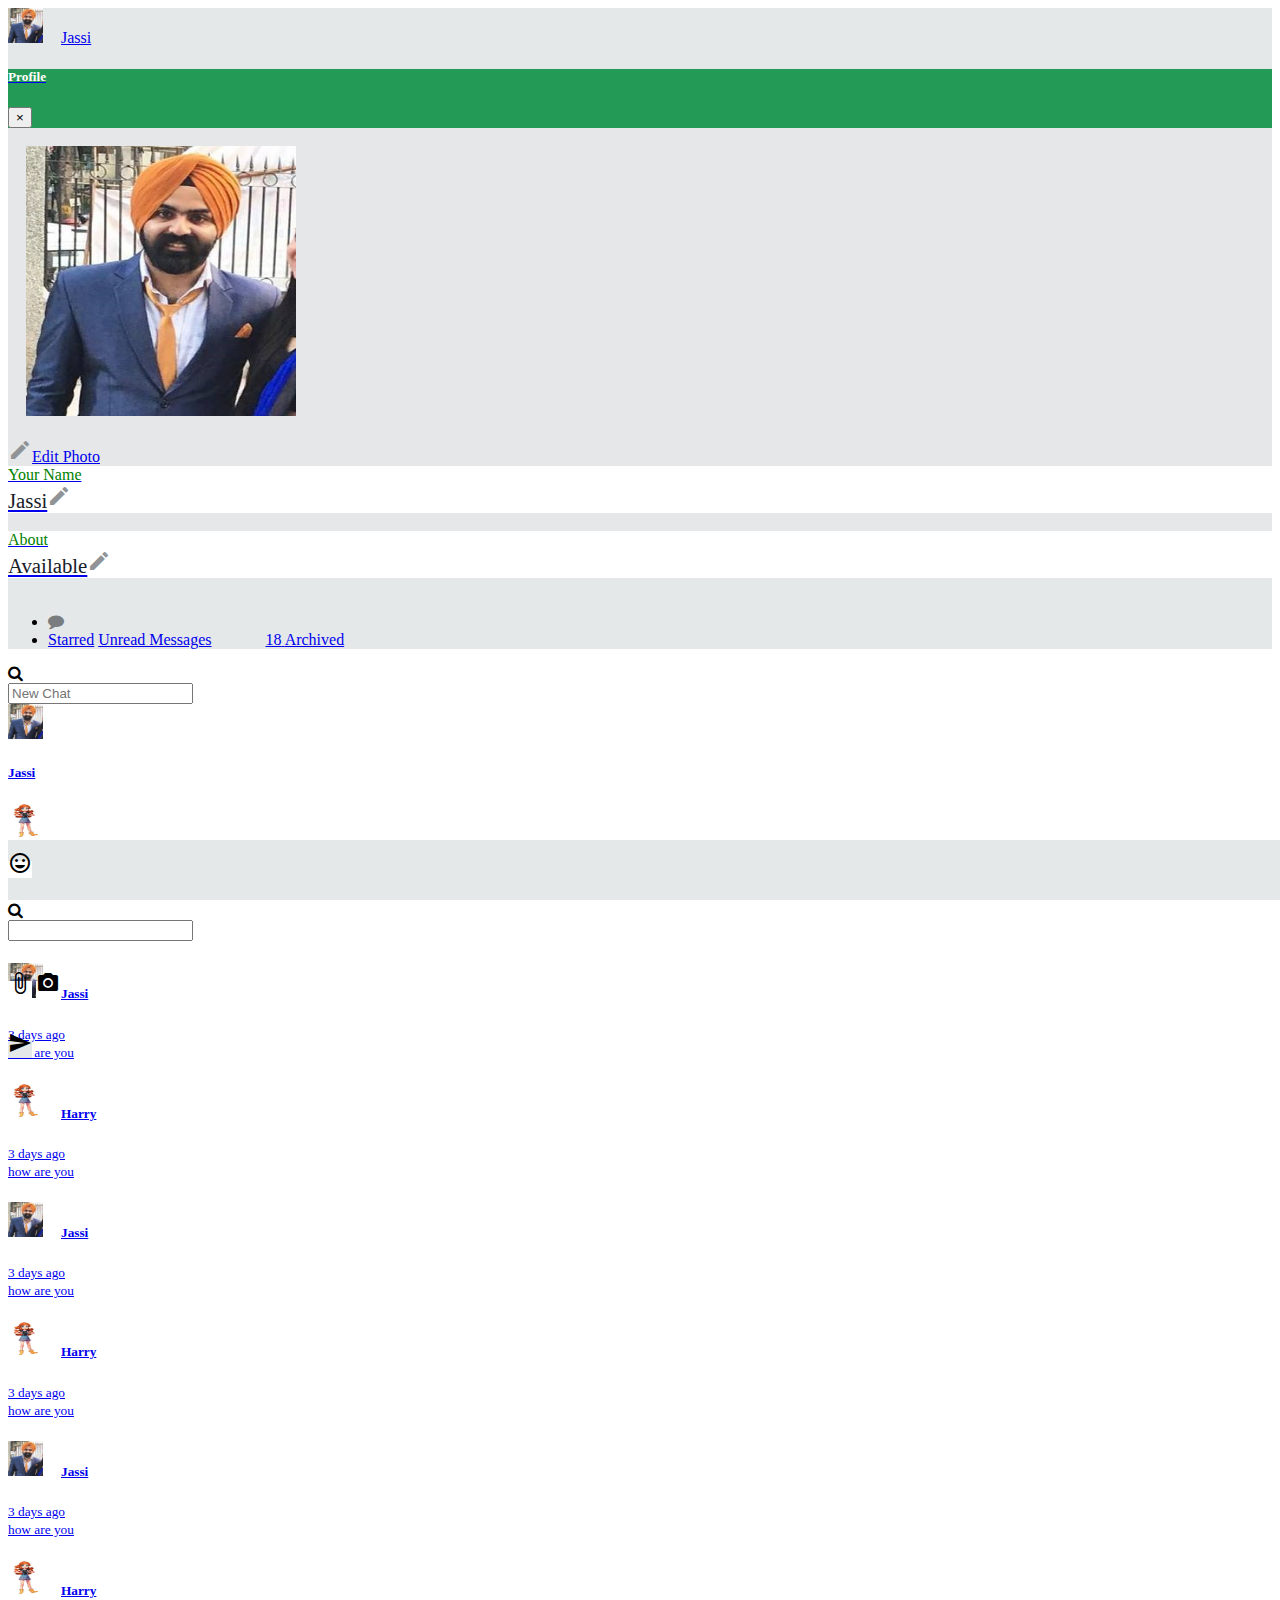
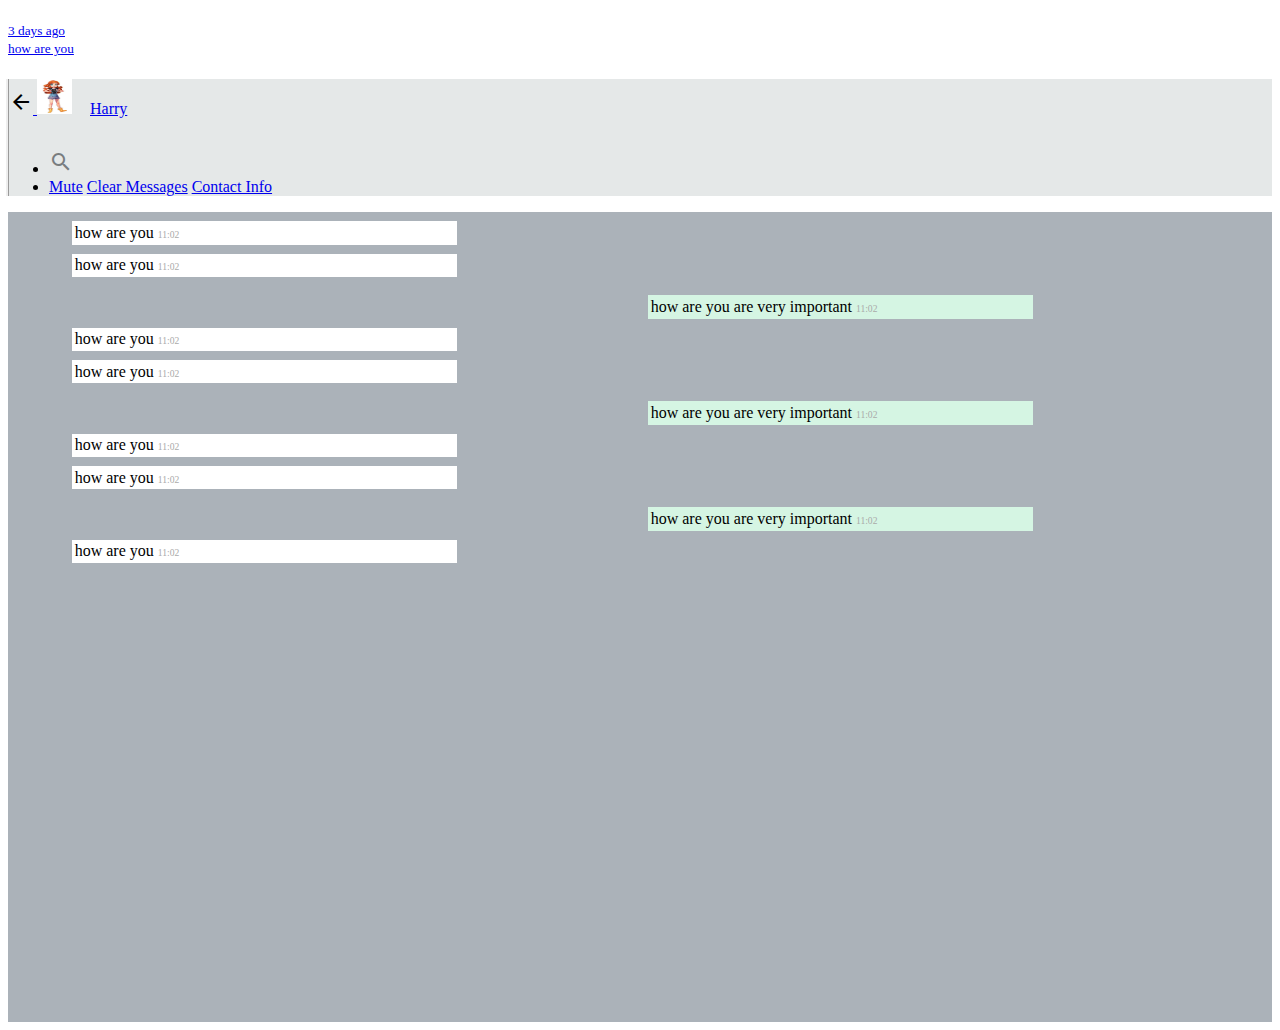
==== harry.html @ 864ee84d "Final" ====
<!DOCTYPE html>
<html>
<head>
	<meta name="viewport" content="width=device-width, initial-scale=1.0, user-scalable=no">
	<title>WhatsApp</title>
	<link rel="stylesheet" href="index.css">
	<link rel="stylesheet" href="https://stackpath.bootstrapcdn.com/bootstrap/4.1.0/css/bootstrap.min.css" integrity="sha384-9gVQ4dYFwwWSjIDZnLEWnxCjeSWFphJiwGPXr1jddIhOegiu1FwO5qRGvFXOdJZ4" crossorigin="anonymous">
	<link rel="stylesheet" href="https://cdnjs.cloudflare.com/ajax/libs/font-awesome/4.7.0/css/font-awesome.min.css">
	<link href="https://fonts.googleapis.com/icon?family=Material+Icons" rel="stylesheet">

</head>
<body>

	<div class="container-fluid">
		<div class="row">
			<div class="col-lg-3 nopadding d-none d-lg-block">
				<nav class="navbar">
					<a class="navbar-brand " href="#">
						<img src="Profile_picture.jpg" class="profile_image rounded-circle" alt="" data-toggle="modal" data-target="#exampleModal">Jassi
						<!-- Modal -->
						<div class="modal fade" id="exampleModal" tabindex="-1" role="dialog" aria-labelledby="exampleModalLabel" aria-hidden="true">
							<div class="modal-dialog" role="document">
								<div class="modal-content" style="background-color: #E5E7E9">
									<div class="modal-header" style="background-color: #239B56 ">
										<h5 class="modal-title" id="exampleModalLabel" style="color: #FFFFFF ">Profile</h5>
										<button type="button" class="close" data-dismiss="modal" aria-label="Close">
											<span aria-hidden="true">&times;</span>
										</button>
									</div>
									<div class=" container d-flex justify-content-center"><img src="Profile_picture.jpg" class="profile_image_modal rounded-circle" alt=""></div>
									<div class=" d-flex justify-content-center" style="font-size: 16px"><i class="material-icons" style="color:#909497">mode_edit</i>Edit Photo</div>
									<div class="modal-body edit_profile">
										<div class="modal_body1">Your Name</div>
										<div class="modal_body2">Jassi<i class="material-icons d-flex justify-content-end" style="color:#909497">mode_edit</i></div>
									</div>
									<div class="modal-body edit_profile">
										<div class="modal_body1">About</div>
										<div class="modal_body2">Available<i class="material-icons d-flex justify-content-end" style="color:#909497">mode_edit</i></div>
									</div>
									
								</div>
							</div>
						</div>

						<ul class="nav">
							<li class="nav-item">
								<a href="#"><i class="fa fa-comment" data-toggle="collapse" href="#multiCollapseExample1" role="button" aria-expanded="false" aria-controls="multiCollapseExample1" aria-hidden="true" style="margin-top: 1.8vh;color: #797D7F  "></i>
								</a> 
							</li>
							<li class="nav-item dropdown">
								<a class="nav-link dropdown-toggle" style="color: #797D7F  " href="#" id="navbarDropdownMenuLink" data-toggle="dropdown" aria-haspopup="true" aria-expanded="false">
								</a>
								<div class="dropdown-menu dropdown-menu-right" aria-labelledby="navbarDropdownMenuLink">
									<a class="dropdown-item" href="#">Starred</a>
									<a class="dropdown-item" href="unread.html">Unread Messages<span class="badge badge-dark" style="margin-left: 6vh">18</span>     </a>
									<a class="dropdown-item" href="#">Archived</a>
								</div>
							</li>
						</ul>
					</a>
				</nav>
				
				
				<div class="collapse multi-collapse" id="multiCollapseExample1">
					<div class="input-group mb-3" style="top: 1.2vh">
						<div class="input-group-prepend">
							<span class="input-group-text" id="basic-addon1" style="background-color: #ffffff"><a class="fa fa-search"></a></span>
						</div>
						<input type="text" class="form-control" placeholder="New Chat" aria-label="Username" aria-describedby="basic-addon1">
					</div>
					<div class="card card-body">

						<div class="list-group">
							<a href="chat.html" class="list-group-item list-group-item-action flex-column align-items-start active">
								<div class="d-flex w-100 justify-content-start">
									<img src="Profile_picture.jpg" class="profile_image rounded-circle" alt="">
									<h5 class="mb-1">Jassi</h5>
								</div>
							</a>
							<a href="index1.html" class="list-group-item list-group-item-action flex-column align-items-start">
								<div class="d-flex w-100 justify-content-start">
									<img src="harry.jpg" class="profile_image rounded-circle" alt="">
									<h5 class="mb-1">Harry<bc/h5>
									</div>
								</a>
							</div>
						</div>
					</div>
					

					<div class="input-group mb-3" style="top: 1.2vh">
						<div class="input-group-prepend">
							<span class="input-group-text" id="basic-addon1" style="background-color: #ffffff"><a class="fa fa-search"></a></span>
						</div>
						<input type="text" class="form-control" placeholder="Search..." aria-label="Username" aria-describedby="basic-addon1">
					</div>
					<div class="list-group" id="scroll">
						<!-- <a href="#" class="list-group-item chat-row"><img src="Profile_picture.jpg" class="profile_image rounded-circle" alt=""></a> -->
						<a href="jassi.html" class="list-group-item list-group-item-action flex-column align-items-start active">
							<div class="d-flex w-100 justify-content-between">
								<h5 class="mb-1"><img src="Profile_picture.jpg" class="profile_image rounded-circle" alt="">Jassi</h5>
								<small>3 days ago</small>
							</div>
							<small>how are you</small>
						</a>
						<a href="harry.html" class="list-group-item list-group-item-action flex-column align-items-start">
							<div class="d-flex w-100 justify-content-between">
								<h5 class="mb-1"><img src="harry.jpg" class="profile_image rounded-circle" alt="">Harry</h5>
								<small>3 days ago</small>
							</div>
							<small>how are you</small>
						</a>
						<a href="jassi.html" class="list-group-item list-group-item-action flex-column align-items-start">
							<div class="d-flex w-100 justify-content-between">
								<h5 class="mb-1"><img src="Profile_picture.jpg" class="profile_image rounded-circle" alt="">Jassi</h5>
								<small>3 days ago</small>
							</div>
							<small>how are you</small>
						</a>
						<a href="harry.html" class="list-group-item list-group-item-action flex-column align-items-start">
							<div class="d-flex w-100 justify-content-between">
								<h5 class="mb-1"><img src="harry.jpg" class="profile_image rounded-circle" alt="">Harry</h5>
								<small>3 days ago</small>
							</div>
							<small>how are you</small>
						</a>
						<a href="jassi.html" class="list-group-item list-group-item-action flex-column align-items-start">
							<div class="d-flex w-100 justify-content-between">
								<h5 class="mb-1"><img src="Profile_picture.jpg" class="profile_image rounded-circle" alt="">Jassi</h5>
								<small>3 days ago</small>
							</div>
							<small>how are you</small>
						</a>
						<a href="harry.html" class="list-group-item list-group-item-action flex-column align-items-start">
							<div class="d-flex w-100 justify-content-between">
								<h5 class="mb-1"><img src="harry.jpg" class="profile_image rounded-circle" alt="">Harry</h5>
								<small>3 days ago</small>
							</div>
							<small>how are you</small>
						</a>
						<a href="jassi.html" class="list-group-item list-group-item-action flex-column align-items-start">
							<div class="d-flex w-100 justify-content-between">
								<h5 class="mb-1"><img src="Profile_picture.jpg" class="profile_image rounded-circle" alt="">Jassi</h5>
								<small>3 days ago</small>
							</div>
							<small>how are you</small>
						</a>
						<a href="harry.html" class="list-group-item list-group-item-action flex-column align-items-start">
							<div class="d-flex w-100 justify-content-between">
								<h5 class="mb-1"><img src="harry.jpg" class="profile_image rounded-circle" alt="">Harry</h5>
								<small>3 days ago</small>
							</div>
							<small>how are you</small>
						</a>
					</div>	
				</div>		
				<div class="col-lg-9 nopadding">
					
					<nav class="navbar"  style="border-left: ridge;margin-left: -2px;">
						<a class="navbar-brand " href="#">
							<button class="back" onclick="window.location.href='index.html'"><i class="material-icons">arrow_back</i></button>

							<img src="harry.jpg" class="profile_image rounded-circle" alt="">Harry
							
							<ul class="nav">
								<li class="nav-item">
									<a href="#"><i class="material-icons" style="margin-top: 1.8vh;color: #797D7F ">search</i>
									</a> 
								</li>
								<li class="nav-item dropdown">
									<a class="nav-link dropdown-toggle" style="color: #797D7F  " href="#" id="navbarDropdownMenuLink" data-toggle="dropdown" aria-haspopup="true" aria-expanded="false">
									</a>
									<div class="dropdown-menu dropdown-menu-right" aria-labelledby="navbarDropdownMenuLink">
										<a class="dropdown-item" href="#">Mute</a>
										<a class="dropdown-item" href="#">Clear Messages</a>
										<a class="dropdown-item" href="#">Contact Info</a>
									</div>
								</li>
							</ul>
						</a>
					</nav>
					<div id="chat_window">
						<div class="chat_row rounded">how are you
							<span class="time d-flex justify-content-end">11:02</span>
						</div>	
						<div class="chat_row rounded">how are you
							<span class="time d-flex justify-content-end">11:02</span>
						</div>
						<div class="chat_row1 rounded">how are you are very important
							<span class="time d-flex justify-content-end">11:02</span>
						</div>
						<div class="chat_row rounded">how are you
							<span class="time d-flex justify-content-end">11:02</span>
						</div>	
						<div class="chat_row rounded">how are you
							<span class="time d-flex justify-content-end">11:02</span>
						</div>
						<div class="chat_row1 rounded">how are you are very important
							<span class="time d-flex justify-content-end">11:02</span>
						</div>
						<div class="chat_row rounded">how are you
							<span class="time d-flex justify-content-end">11:02</span>
						</div>	
						<div class="chat_row rounded">how are you
							<span class="time d-flex justify-content-end">11:02</span>
						</div>
						<div class="chat_row1 rounded">how are you are very important
							<span class="time d-flex justify-content-end">11:02</span>
						</div>
						<div class="chat_row rounded">how are you
							<span class="time d-flex justify-content-end">11:02</span>
						</div>
					</div>
					
					<footer class="footer">
						<div class="input-group mb-3" style="top: 1vh;width: 97%;left: 1.5vh">
							<div class="input-group-prepend">
								<span class="input-group-text" id="basic-addon1" style="background-color: #ffffff"><i class="material-icons">tag_faces</i></span>
								
							</div>
							<input type="text" class="form-control" aria-label="Amount (to the nearest dollar)">
							<div class="input-group-append">
								<span class="input-group-text" id="basic-addon1" style="background-color: #ffffff"><i class="material-icons">attach_file</i></span>
								<span class="input-group-text" id="basic-addon1" style="background-color: #ffffff"><i class="material-icons">photo_camera</i></span>
							</div>
							<span class="input-group-text" id="basic-addon1" style="background-color: #E5E8E8;border: none"><i class="material-icons">send</i></span>
						</div>
					</footer>
					
				</div>



			</div>
		</div>
		<script src="https://code.jquery.com/jquery-3.3.1.slim.min.js" integrity="sha384-q8i/X+965DzO0rT7abK41JStQIAqVgRVzpbzo5smXKp4YfRvH+8abtTE1Pi6jizo" crossorigin="anonymous"></script>
		<script src="https://cdnjs.cloudflare.com/ajax/libs/popper.js/1.14.0/umd/popper.min.js" integrity="sha384-cs/chFZiN24E4KMATLdqdvsezGxaGsi4hLGOzlXwp5UZB1LY//20VyM2taTB4QvJ" crossorigin="anonymous"></script>
		<script src="https://stackpath.bootstrapcdn.com/bootstrap/4.1.0/js/bootstrap.min.js" integrity="sha384-uefMccjFJAIv6A+rW+L4AHf99KvxDjWSu1z9VI8SKNVmz4sk7buKt/6v9KI65qnm" crossorigin="anonymous"></script>

		<script>

			$('#multiCollapseExample1').on('shown.bs.collapse', function () {
				document.getElementById("w_image").style.height = "140vh";
				document.getElementById("scroll").style.height = "87vh";
			})

			$('#multiCollapseExample1').on('hidden.bs.collapse', function () {
				document.getElementById("w_image").style.height = "100vh";
				document.getElementById("scroll").style.height = "82vh";
			})

		</script>
	</body>
	</html>
---- index.css ----
/*  .body{
	overflow-x: hidden;
} */
.profile_image{
	height: 35px;
	width: 35px;
	margin-right: 2vh;
}
.profile_image_modal{
	height: 30vh;
	width: 30vh;
	margin-right: 2vh;
	margin: 2vh
}

.edit_profile{
	border: thin;
	background-color: #ffffff;
	border-color: #17202A;
	margin-bottom: 2vh
}
.modal_body1{
	font-size: 1rem;
	color: green;
}
.modal_body2{
	font-size: 1.3rem;
	color: #17202A ;
	font-weight: 300;
}
.navbar{
	background-color: #E5E8E8;
}
.nopadding {
   padding: 0 !important;
   margin: 0 !important;
}
.chat-row{
	height: 15vh;
}
#scroll{
	height: 82vh;
	overflow-y: scroll;
}
::-webkit-scrollbar {
    width: 3px;
}

/* Handle */
::-webkit-scrollbar-thumb {
    background: #888; 
}

/* Handle on hover */
::-webkit-scrollbar-thumb:hover {
    background: #555; 
}

.chat_row{
	background-color: #ffffff;
	width: 30%;
	margin-top: 1vh;
	margin-left: 5vw;
	padding: 0.3vh;
}
.chat_row1{
	background-color: #D5F5E3  ;
	width: 30%;
	margin-top: 2vh;
	margin-left: 50vw;
	padding: 0.3vh;
	margin-bottom: 1vh;
}
.time{
    color: #aaa;
    font-size: 0.6rem;
}
#chat_window{
	background-color: #ABB2B9  ;
	height: 90vh;
	overflow-y: scroll;
}
.footer {
  position: absolute;
  bottom: 0;
  width: 100%;
  height: 60px;
  line-height: 60px;
  background-color:#E5E8E8; 
  }
  
#w_image{height: 100vh; width: 100vw}

button:focus {
    outline: 0 !important;
}

.back{
	border: none; 
	background-color:#E5E8E8;
	padding: 0;
	cursor: pointer;
}
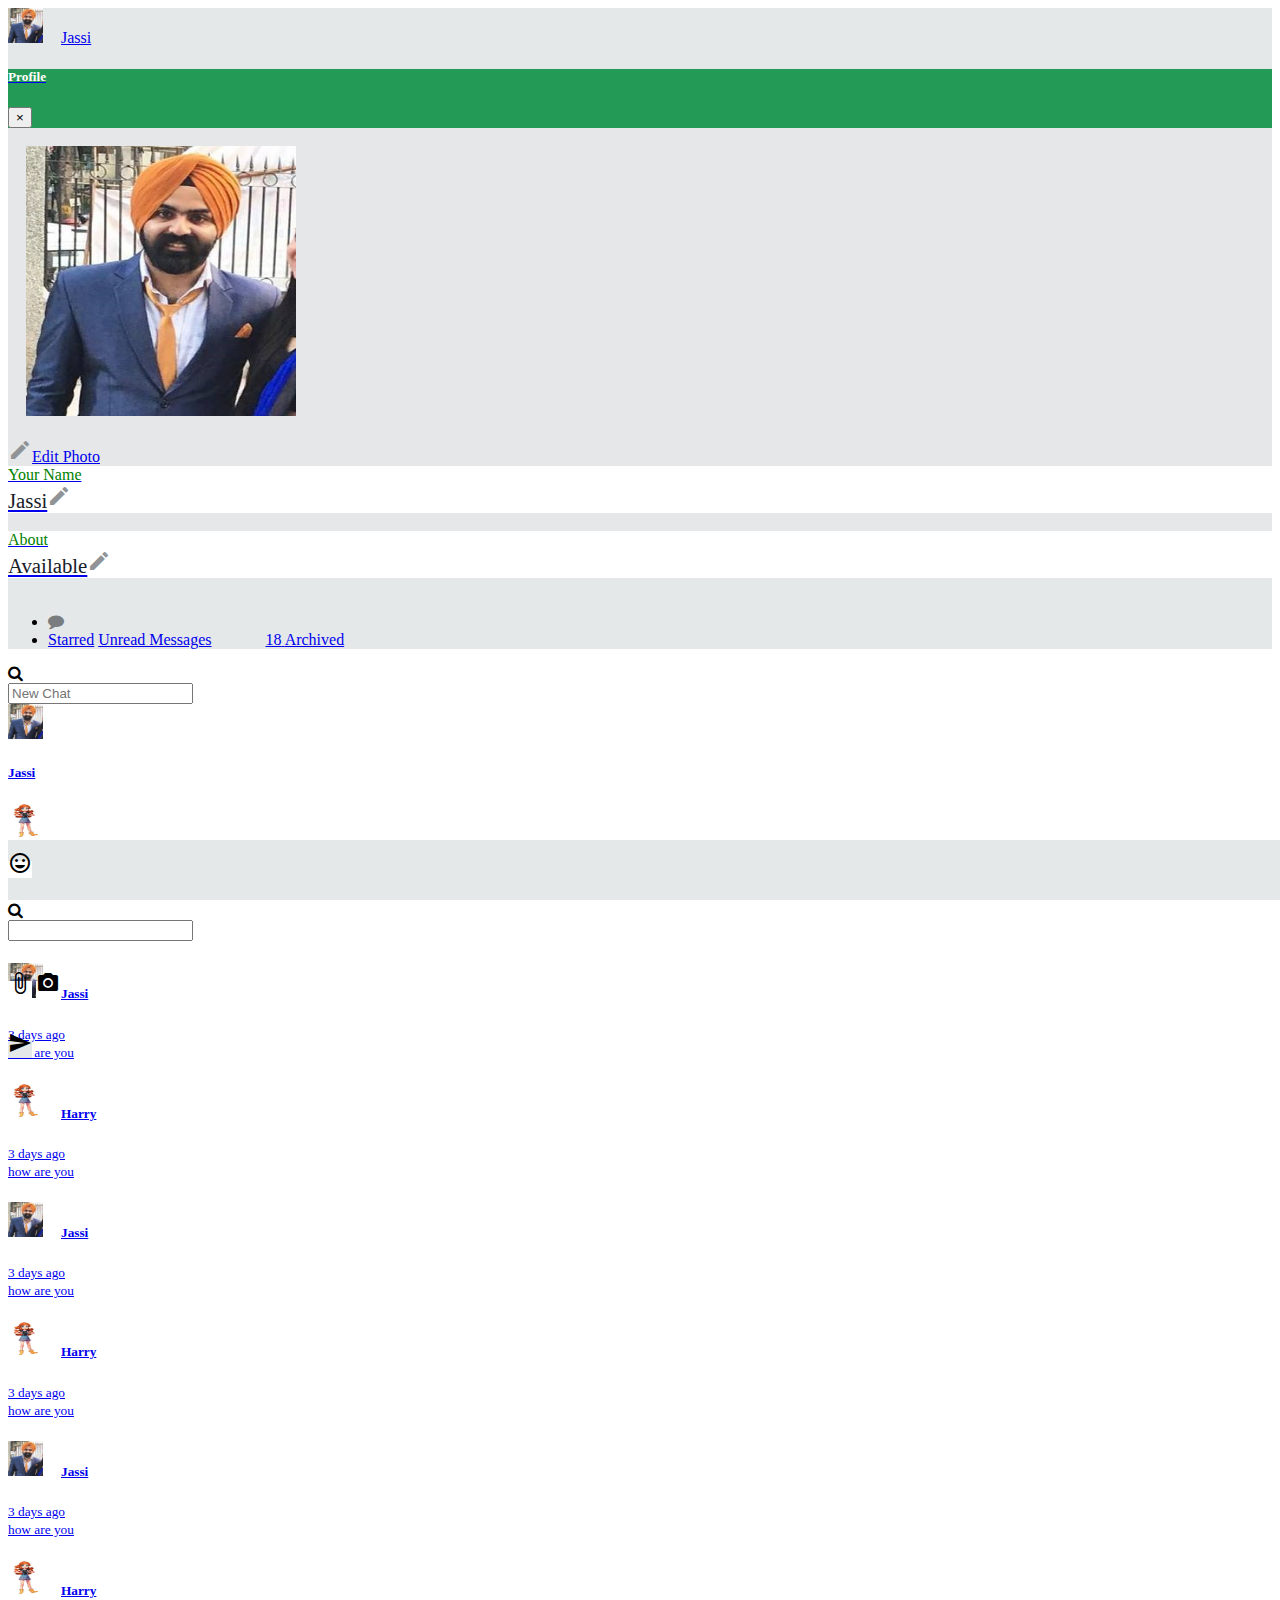
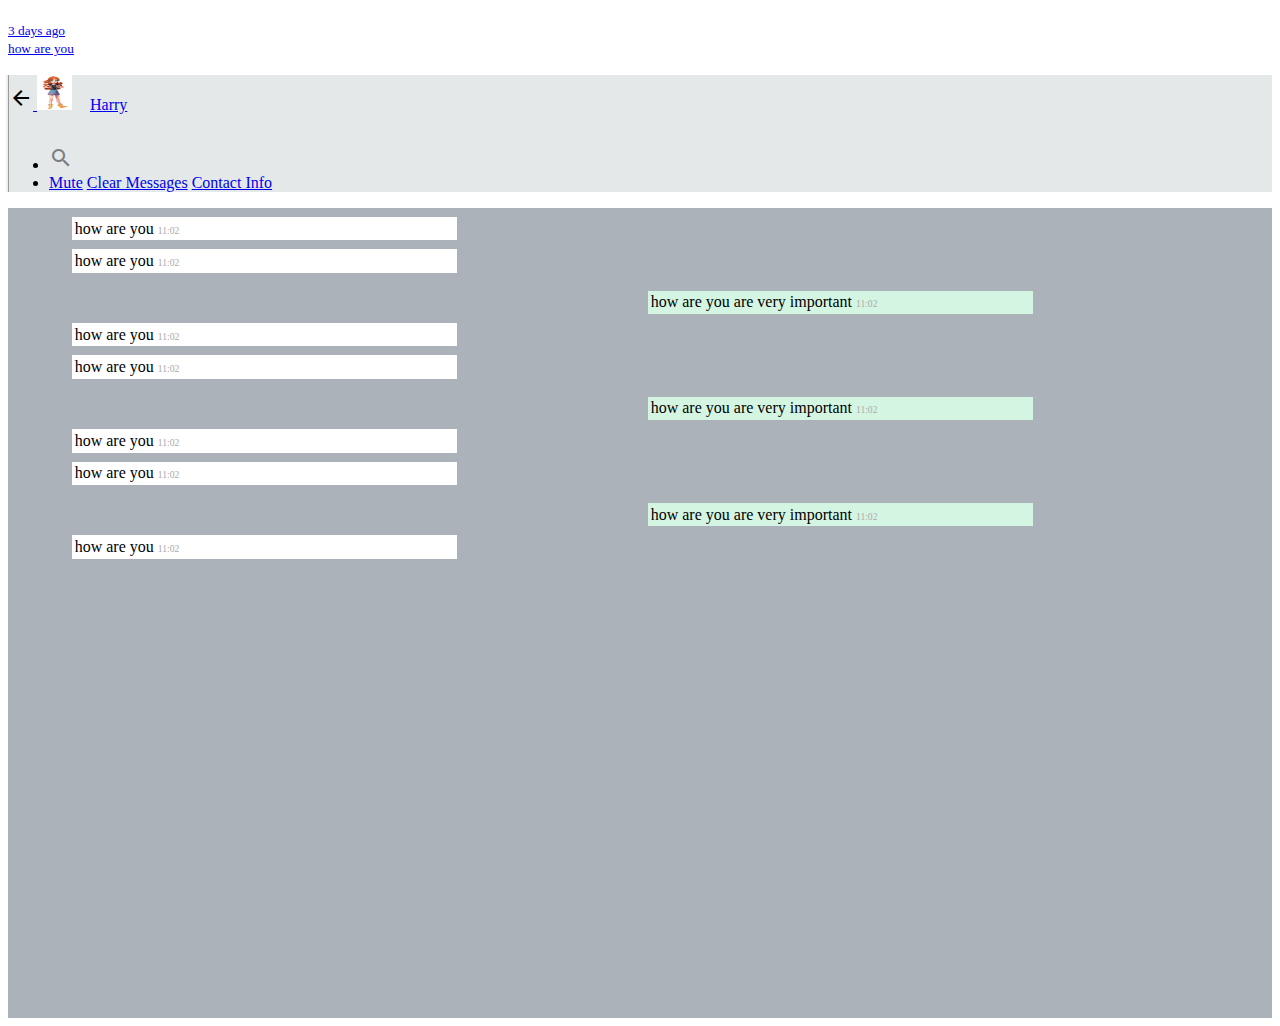
==== commit bd5c18ee: "Final" ====
--- a/harry.html
+++ b/harry.html
@@ -240,14 +240,16 @@
 		<script>
 
 			$('#multiCollapseExample1').on('shown.bs.collapse', function () {
-				document.getElementById("w_image").style.height = "140vh";
-				document.getElementById("scroll").style.height = "87vh";
-			})
-
-			$('#multiCollapseExample1').on('hidden.bs.collapse', function () {
-				document.getElementById("w_image").style.height = "100vh";
-				document.getElementById("scroll").style.height = "82vh";
-			})
+					document.getElementById("chat_window").style.height = "130vh";
+					document.getElementById("scroll").style.height = "87vh";
+
+				})
+
+				$('#multiCollapseExample1').on('hidden.bs.collapse', function () {
+					document.getElementById("chat_window").style.height = "80.8vh";
+					document.getElementById("scroll").style.height = "81.5vh";
+
+				})
 
 		</script>
 	</body>
--- a/index.css
+++ b/index.css
@@ -39,7 +39,7 @@
 	height: 15vh;
 }
 #scroll{
-	height: 82vh;
+	height: 81.5vh;
 	overflow-y: scroll;
 }
 ::-webkit-scrollbar {
